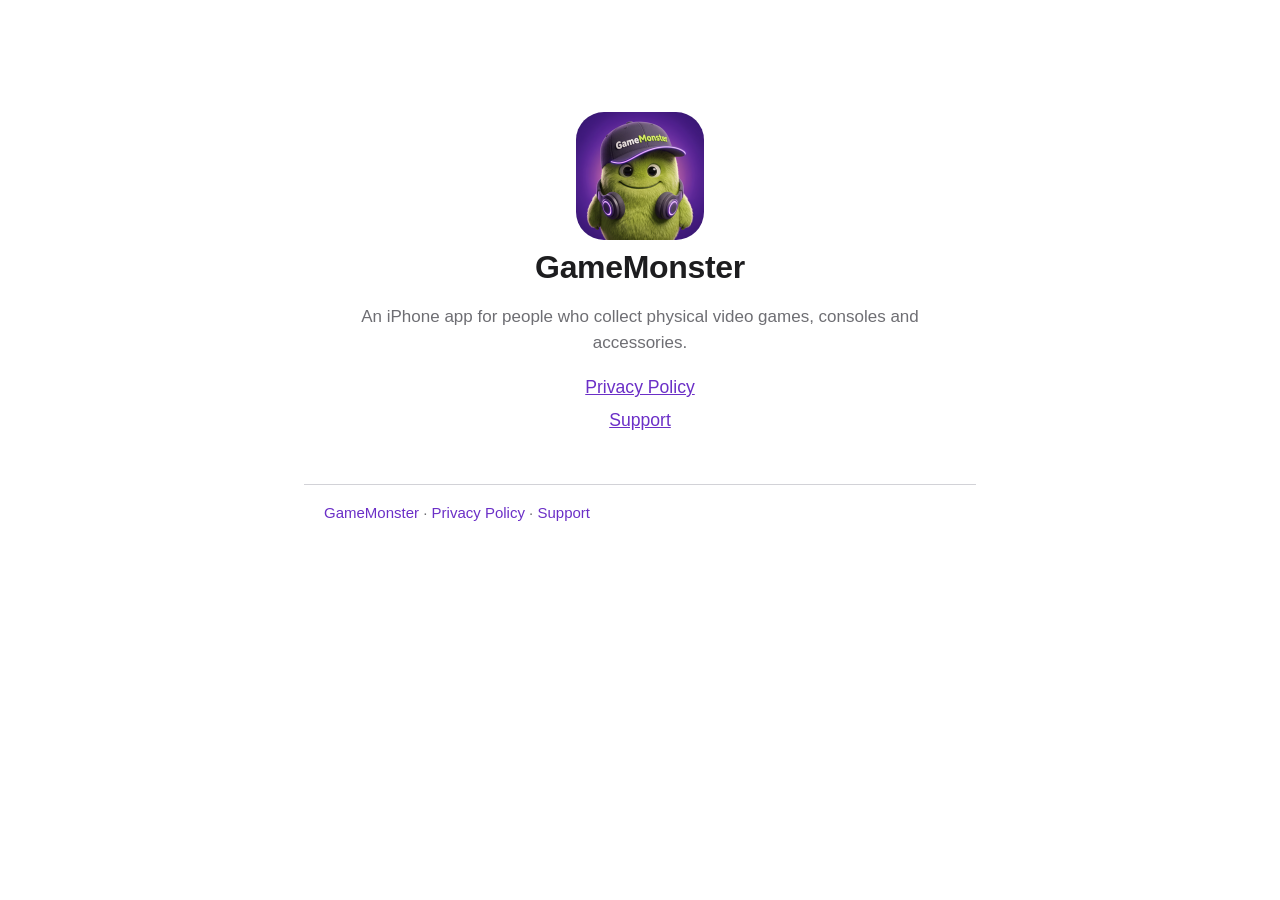
==== index.html @ 079a1174 "Privacy policy and support pages for GameMonster Generated from docs/legal in the app's repository b" ====
<!doctype html>
<html lang="en">
<head>
<meta charset="utf-8">
<meta name="viewport" content="width=device-width, initial-scale=1">
<meta name="color-scheme" content="light dark">
<title>GameMonster</title>
<meta name="description" content="GameMonster: privacy policy and support.">
<link rel="icon" href="icon.png">
<link rel="apple-touch-icon" href="icon.png">
<link rel="stylesheet" href="style.css">
</head>
<body>
<main>
<div class="home">
<img src="icon.png" alt="GameMonster app icon" width="128" height="128">
<h1>GameMonster</h1>
<p>An iPhone app for people who collect physical video games, consoles and accessories.</p>
<ul class="links">
<li><a href="privacy/">Privacy Policy</a></li>
<li><a href="support/">Support</a></li>
</ul>
</div>
</main>
<footer><a href="">GameMonster</a> · <a href="privacy/">Privacy Policy</a> · <a href="support/">Support</a></footer>
</body>
</html>
---- style.css ----
:root {
  --text: #1d1d1f; --secondary: #6e6e73; --background: #ffffff; --accent: #6B2FC7; --rule: #d2d2d7;
}
@media (prefers-color-scheme: dark) {
  :root { --text: #f5f5f7; --secondary: #a1a1a6; --background: #000000; --accent: #A370F5; --rule: #3a3a3c; }
}
* { box-sizing: border-box; }
body {
  margin: 0; background: var(--background); color: var(--text);
  font: 17px/1.55 -apple-system, BlinkMacSystemFont, "SF Pro Text", "Helvetica Neue", Helvetica, Arial, sans-serif;
  -webkit-text-size-adjust: 100%;
}
main, footer { max-width: 42rem; margin: 0 auto; padding: 0 20px; }
main { padding-top: 48px; padding-bottom: 32px; }
h1 { font-size: 2rem; line-height: 1.2; margin: 0 0 0.25em; letter-spacing: -0.01em; }
h2 { font-size: 1.25rem; margin: 2em 0 0.5em; }
p, li { overflow-wrap: anywhere; }
ul { padding-left: 1.25em; }
li { margin: 0.35em 0; }
li ul { margin: 0.25em 0; }
a { color: var(--accent); }
footer { border-top: 1px solid var(--rule); padding-top: 16px; padding-bottom: 48px; color: var(--secondary); font-size: 15px; }
footer a { text-decoration: none; }
.home { text-align: center; padding-top: 64px; }
.home img { width: 128px; height: 128px; border-radius: 28px; }
.home p { color: var(--secondary); }
.links { list-style: none; padding: 0; font-size: 1.1rem; }
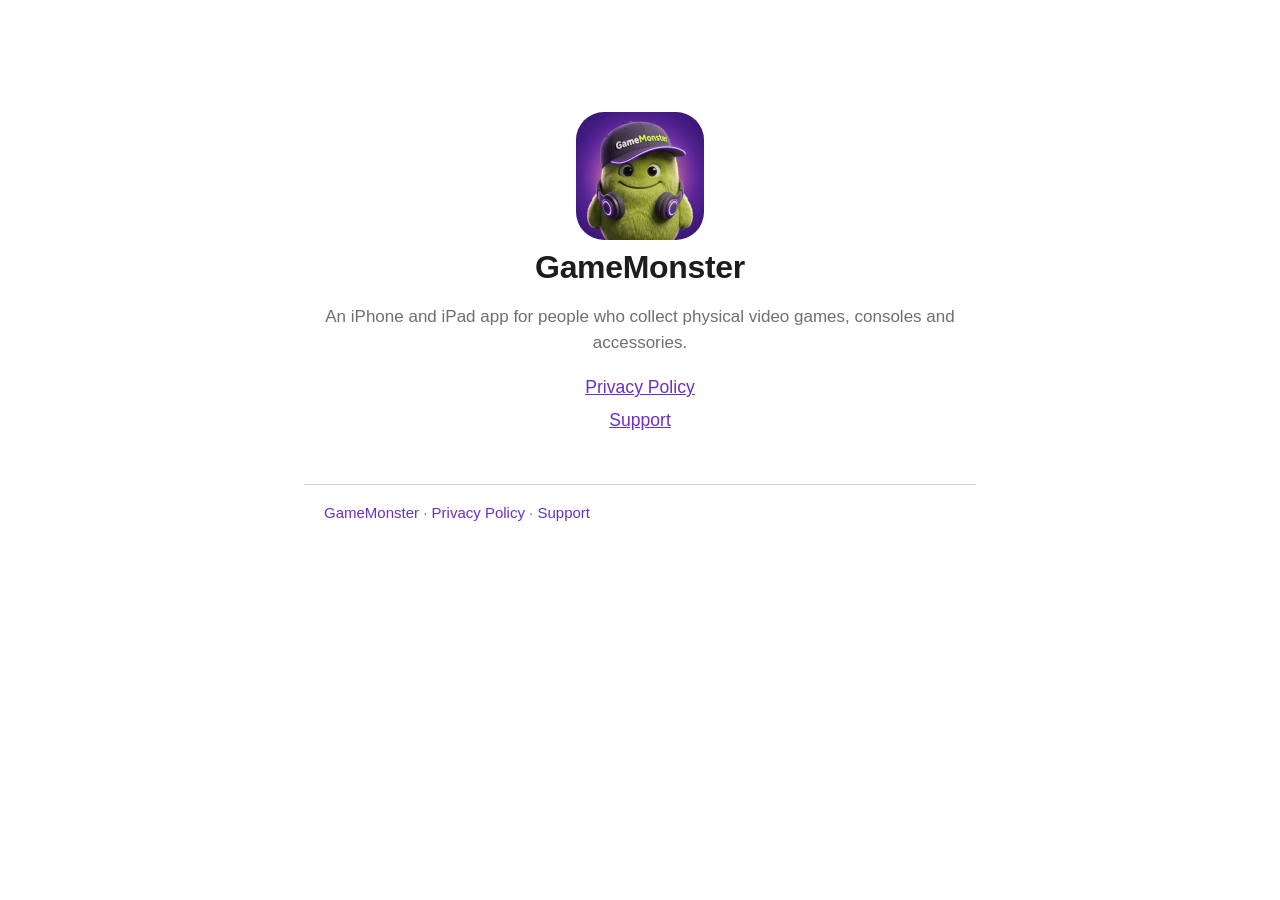
==== commit 4579c312: "Privacy policy and support page: iPhone and iPad (GameMonster 1.0.2) Co-Authored-By: Claude Opus 5.5" ====
--- a/index.html
+++ b/index.html
@@ -15,7 +15,7 @@
 <div class="home">
 <img src="icon.png" alt="GameMonster app icon" width="128" height="128">
 <h1>GameMonster</h1>
-<p>An iPhone app for people who collect physical video games, consoles and accessories.</p>
+<p>An iPhone and iPad app for people who collect physical video games, consoles and accessories.</p>
 <ul class="links">
 <li><a href="privacy/">Privacy Policy</a></li>
 <li><a href="support/">Support</a></li>
